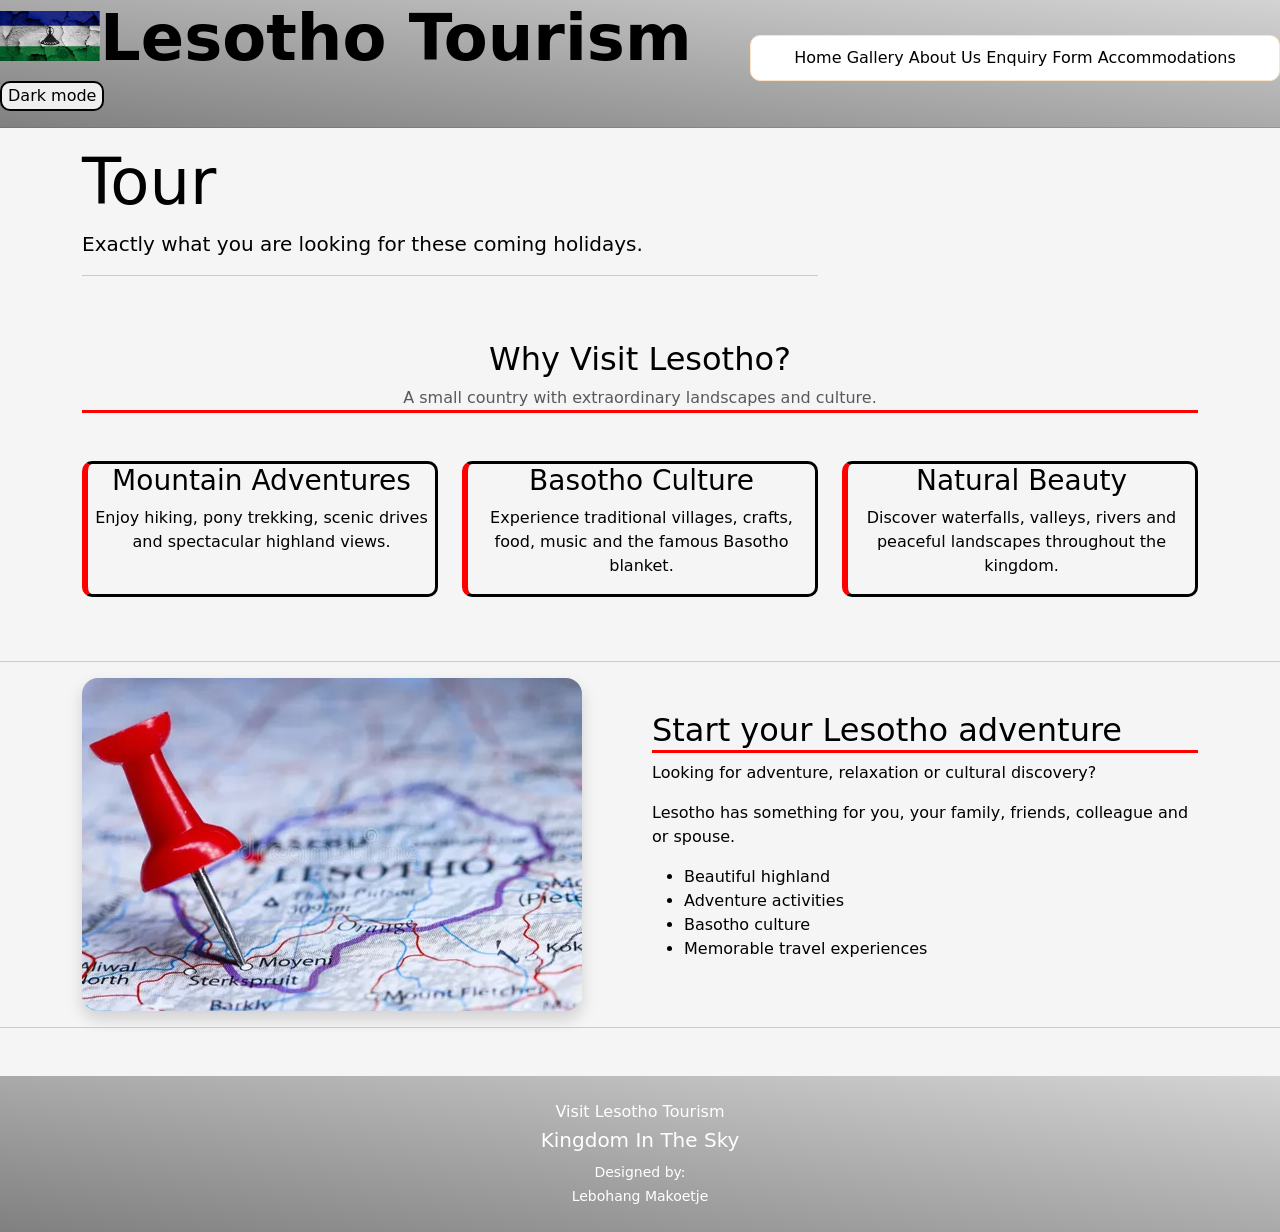
==== index.html @ 9b4d43bc "Add files via upload" ====
<!DOCTYPE html>
<html lang="en">
<head>
  <meta charset="UTF-8">
  <meta name="viewport" content="width=device-width, initial-scale=1.0">
  <meta name="description" content="Discover Lesotho tourism, destinations, activities and accommodation.">
  <title>Visit Lesotho | Home</title>
  <link href="https://cdn.jsdelivr.net/npm/bootstrap@5.3.3/dist/css/bootstrap.min.css" rel="stylesheet">
  <link rel="stylesheet" href="style.css">
</head>

<body>

<header>
      <h1 class="display-3 fw-bold"><img src="lesotho flag.jpg" alt="Our flag" class="logo"/>Lesotho Tourism</h1>
         <div>
          <nav class="nav-bar">
          <a href="index.html">Home</a>
          <a href="gallery.html">Gallery</a>
          <a href="about us.html">About Us</a>
          <a href="contact.html">Enquiry Form</a>
          <a href="accommodations.html">Accommodations</a>
        </nav>
       <button type="button" onclick="darkmode()">Dark mode</button>
        <hr>
      </div>
</header>
<div>
  
<main>
  <section>
    <div class="container">
      <div class="row">
        <div class="col-lg-8">
          <h4 class="display-3">Tour</h4>
          <p class="lead">Exactly what you are looking for these coming holidays.</p>
          <hr>
        </div>
      </div>
    </div>
  </section>

  <section class="py-5">
    <div class="container">
      <div class="text-center mb-5">
        <h2>Why Visit Lesotho?</h2>
        <p class="text-muted">A small country with extraordinary landscapes and culture.</p>
      </div>

      <div class="row g-4">
        <article class="col-md-4">
          <div class="feature-card h-100">
            <h3>Mountain Adventures</h3>
            <p>Enjoy hiking, pony trekking, scenic drives and spectacular highland views.</p>
          </div>
        </article>

        <article class="col-md-4">
          <div class="feature-card">
            <h3>Basotho Culture</h3>
            <p>Experience traditional villages, crafts, food, music and the famous Basotho blanket.</p>
          </div>
        </article>
        <article class="col-md-4">
          <div class="feature-card h-100">
            <h3>Natural Beauty</h3>
            <p>Discover waterfalls, valleys, rivers and peaceful landscapes throughout the kingdom.</p>
          </div>
        </article>
      </div>
    </div>
  </section>
  <hr>
  <section>
    <div class="container">
      <div class="row align-items-center g-4">
        <div class="col-lg-6">
          <img class="img-fluid rounded-4 shadow" src="Lesothomap.webp"/>
        </div>
        <div class="col-lg-6">
          <h2 class="h2">Start your Lesotho adventure</h2>
           <p>Looking for adventure, relaxation or cultural discovery?<br></p>
            <p>Lesotho has something for you, your family, friends, colleague and or spouse.</p>

          <ul class="check-list">
            <li>Beautiful highland</li>
            <li>Adventure activities</li>
            <li>Basotho culture</li>
            <li>Memorable travel experiences</li>
          </ul>
          
        </div>
      </div>
    </div>
  </section>
</main>
</div>
<hr>
  <footer class="footer mt-5">
   <div class="container py-4 text-center">
    <p class="mb-1">Visit Lesotho Tourism</p>
    
     <h5>Kingdom In The Sky</h5>
    <small>Designed by:<br>Lebohang Makoetje</small>
  </div>
</footer>

<script>
  
  function darkmode(){
    var element = document.body;
    element.classList.toggle("dark-mode");
  }
</script>
 </body>

</html>
---- style.css ----
body{
    background-color: whitesmoke;
    color: black;
}
.dark-mode{
    background-color: black;
    color: white;
}
button{
    border-radius: 10px;
    border: 2px solid black;
    color:black;
}

header{
    color: black;
    background-image: linear-gradient(to top right,grey,lightgrey);
}

h1{
    color: black;
}
h4{
    color: black;
}
.h2{
    border-bottom: 3px solid red;
}
hr{ 
    align-items: center;
    color: red;
    width: 100%;
    height: 5%;
}
.text-muted{
    border: 3px;
    border-bottom: 3px solid red;
}
nav{
    margin-left: 750px;
    margin-top: -50px;
    background-color: white;
    border: 1px solid bisque;
    border-radius: 10px;
    padding-top: 10px;
    padding-bottom: 10px;
    text-align: center;
}
a{
    color: black;
    text-decoration: none;
    transition: 0.3s;
}
a:hover{
  color: red;
  transform: scale(1.04);
}
.lead{
    color: black;
}
{
    background-color: whitesmoke;
    padding-bottom: 350px;
}
.plan{
    color: black;
}

.logo{
    width: 100px;
    height: 50px;
    margin-top: -13px;
}

.feature-card{
   
    border-left: 6px solid red;
    border-right: 3px solid black;
    border-top: 3px solid black;
    border-bottom: 3px solid black;
    border-radius: 10px;
    text-align: center;
    transition: 0.3s;
     
}
.feature-card:hover {
    background-color: lightgrey;
    transform: translateY(-10px);
    box-shadow: 0px 20px 50px;

}

.trans{
    background-color: lightslategrey;
    height: 200px;
    width: 100px;
    transition: width 2s;

}
.trans:hover {
    width: 400px;
    height: 100px;
}
footer{
    color: white;
    background-image: linear-gradient(to top right,grey,lightgrey);
}
.res1{
    border: 5px solid black;
    border-radius: 20px;
    background-color: lightcyan;
    width: 500px;
    text-align: center;
    padding-top: 20px;
    margin-left: 50px;
    padding-left: 20px;
    padding-right: 20px;

}
.res2{
    border: 5px solid black;
    border-radius: 20px;
    background-color: lightcyan;
    width: 500px;
    text-align: center;
    padding-top: 80px;
    margin-left: 650px;
    margin-top: -1030px;
    padding-bottom: ;
    padding-left: 20px;
    padding-right: 20px;
}
.res3{
    border: 5px solid black;
    border-radius: 20px;
    background-color: lightcyan;
    width: 500px;
    text-align: center;
    padding-top: 40px;
    margin-left: 650px;
    padding-bottom: ;
    padding-left: 20px;
    padding-right: 20px;
}

.resbig{
    text-align: center;
}

.container-1{
    margin-bottom: 100px;
    margin-left: 100px;
    width: 500px;
    height: 100%;
    border: 3px solid black;
    border-radius: 10px;
    text-align: center;
    box-shadow: 5px 10px 50px;
}
.container-2{
    margin-top: -590px;
   
    margin-left: 700px;
    width: 500px;
    height: 100%;
    border: 3px solid black;
    border-radius: 10px;
    text-align: center;
    box-shadow: 5px 10px 50px;
}
.form-title{
     background-image: linear-gradient(to top right, cyan,lightcyan);
     border-radius: 10px;
     width: 100%;
}

.button2, .button1{
    color: white;
    width: 150px;
    border-radius: 15px;
    border: 3px solid white;
    background-color: black;
}
.hr2{
    color: black;
}
.img{
    box-shadow: 5px 5px 50px; 
}
.gal1{
    margin-left: 50px;
    box-shadow: 5px 5px 50px;
    border: 3px solid; 
    border-radius: 20px;
    width: 300px;
    height: 600px;
    padding-left: 20px;
    padding-right: 20px;
    padding-top: 15px;
    background-image: linear-gradient(to top,black,lightgrey);
    text-align: center;
    color: white;
    transition: 0.3s;
}
.gal2{
    margin-left: 460px;
    margin-top: -600px;
    box-shadow: 5px 5px 50px;
    border: 3px solid; 
    border-radius: 20px;
    width: 300px;
    height: 500px;
    padding-left: 20px;
    padding-right: 20px;
    padding-top: 15px;
    padding-bottom: -10px;
    background-image: linear-gradient(to top,black,lightgrey);
    text-align: center;
    color: white;
    transition: 0.3s;
}
.gal3{
    margin-left: 860px;
    margin-top: -500px;
    box-shadow: 5px 5px 50px;
    border: 3px solid; 
    border-radius: 20px;
    width: 300px;
    height: 510px;
    padding-left: 20px;
    padding-right: 20px;
    padding-top: 15px;
    padding-bottom: 20px;
    background-image: linear-gradient(to top,black,lightgrey);
    text-align: center;
    color: white;
    transition: 0.3s;
}
.gal4{
    margin-top: 150px;
    margin-left: 50px;
    box-shadow: 5px 5px 50px;
    border: 3px solid; 
    border-radius: 20px;
    width: 300px;
    height: 500px;
    padding-left: 20px;
    padding-right: 20px;
    padding-top: 15px;
    padding-bottom: -10px;
    background-image: linear-gradient(to top,black,lightgrey);
    text-align: center;
    color: white;
    transition: 0.3s;
}
.gal5{
    margin-left: 460px;
    margin-top: -490px;
    
    border: 3px solid; 
    border-radius: 20px;
    width: 300px;
    height: 450px;
    padding-left: 20px;
    padding-right: 20px;
    padding-top: 15px;
    padding-bottom: -10px;
    background-image: linear-gradient(to top,black,lightgrey);
    text-align: center;
    color: white;
    transition: 0.3s;
}
.gal6{
    margin-left: 860px;
    margin-top: -450px;
    border: 3px solid;
    border-radius: 20px;
    width: 300px;
    height: 290px;
    box-shadow: 5px 5px 50%;
    padding-left: 20px;
    padding-right: 20px;
    padding-top: 15px;
    padding-bottom: -10px;
    background-image: linear-gradient(to top,black,lightgrey);
    text-align: center;
    color: white;
    transition: 0.3s;
}
.gal7{
    margin-left: 860px;
    margin-top: px;
    border: 3px solid;
    border-radius: 20px;
    width: 300px;
    height: 290px;
    box-shadow: 5px 5px 50%;
    padding-left: 20px;
    padding-right: 20px;
    padding-top: 15px;
    padding-bottom: -10px;
    background-image: linear-gradient(to top,black,lightgrey);
    text-align: center;
    color: white;
    transition: 0.3s;
}

.gal1:hover {
    transform: scale(1.10);
}

.gal2:hover {
    transform: scale(1.10);
}

.gal3:hover {
    transform: scale(1.10);
}

.gal4:hover {
    transform: scale(1.10);
}

.gal5:hover {
    transform: scale(1.10);
}

.gal6:hover {
    transform: scale(1.10);
}
.gal7:hover {
    transform: scale(1.10);
}

@media (max-width: 768px) {

    .culture-card,
    .activity-card {
        width: 100%;
    }
    .res3{
        text-align: center;
        width: 100%;
        margin: 0px;
    }
    section {
        padding: 40px 5%;
    }

    section h2 {
        font-size: 26px;
    }
  .nav-bar{
    margin: 0px;
  }
  button{
    margin-left: 100px;
  }
.gal1{
    margin: 0;
}
.gal2{
    margin: 0;
}
.gal3{
    margin: 0;

}
.gal4{
   margin: 0;

}
.gal5{
   margin: 0;

}
.gal6{
   margin: 0;
}
.gal7{
    margin: 0;
}
.container-1{
    margin: 0px;
    width: 100%;
}

.container-2{
    margin: 0px;
    width: 100%;
}
.button1{
   margin-right: 100px; 
}
.button2{
   margin-right: 100px; 
}
.res1{
    width: 100%;
    margin: 0px;
}
.res2{
    width: 100%;
    margin: 0px;
}
.container{
    text-align: center;
}
}
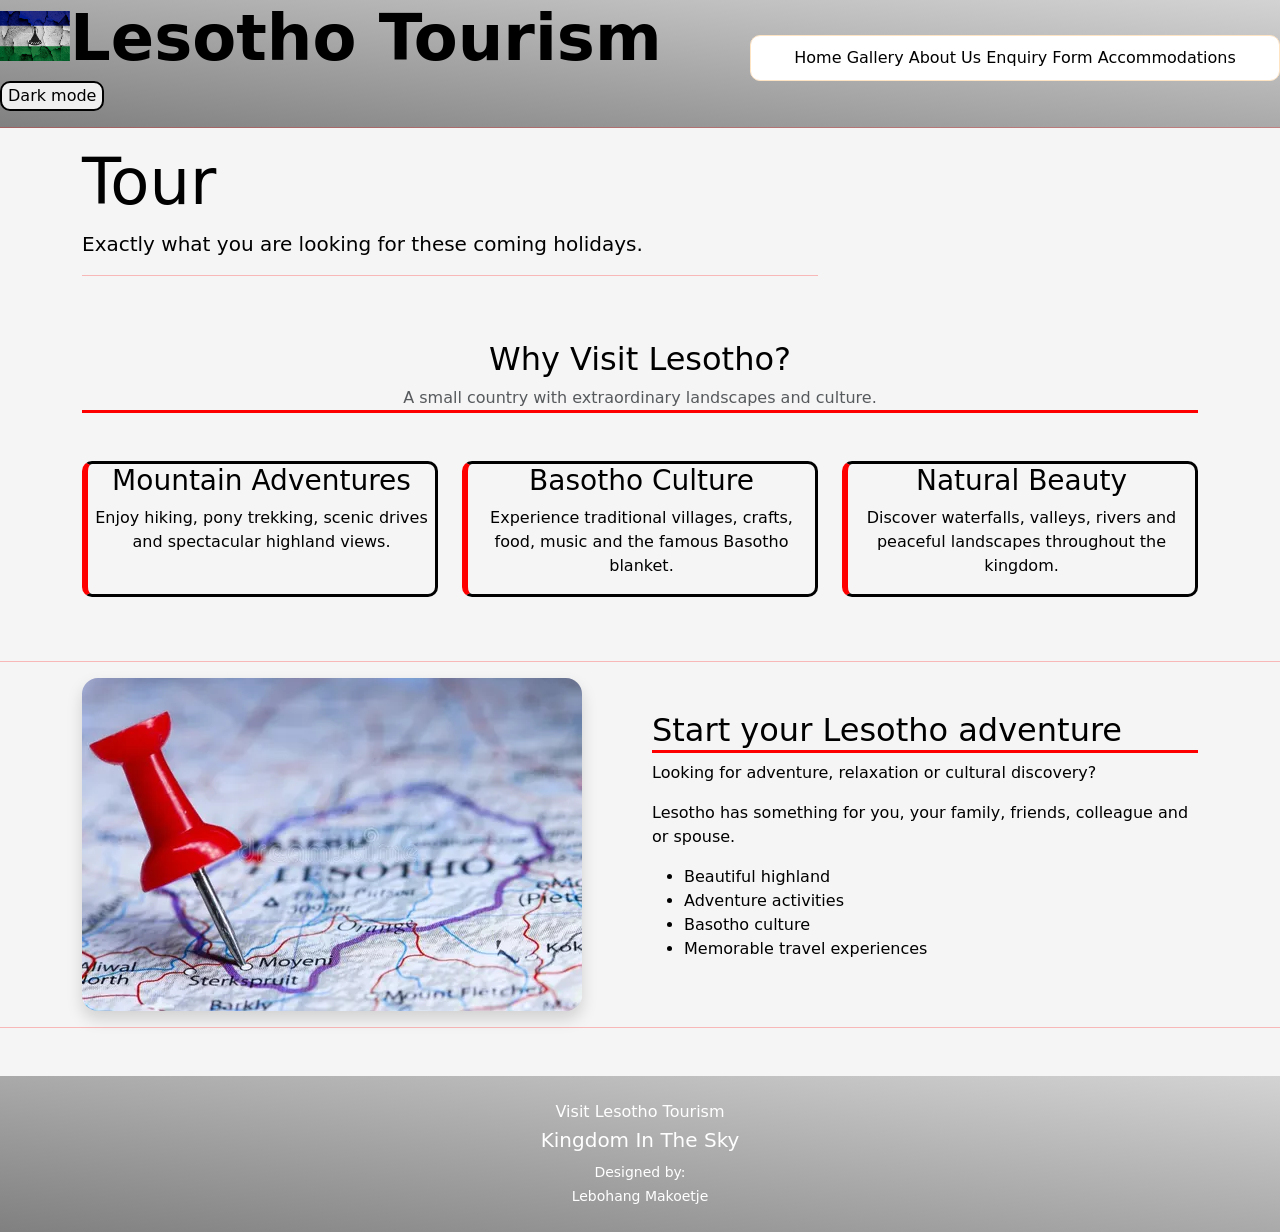
==== commit 40931e82: "Update index.html" ====
--- a/index.html
+++ b/index.html
@@ -12,7 +12,7 @@
 <body>
 
 <header>
-      <h1 class="display-3 fw-bold"><img src="lesotho flag.jpg" alt="Our flag" class="logo"/>Lesotho Tourism</h1>
+      <h1 class="display-3 fw-bold"><img src="lesotho flag.jpg" class="logo"/>Lesotho Tourism</h1>
          <div>
           <nav class="nav-bar">
           <a href="index.html">Home</a>
@@ -114,4 +114,4 @@
 </script>
  </body>
 
-</html>+</html>
--- a/style.css
+++ b/style.css
@@ -67,7 +67,7 @@
 }
 
 .logo{
-    width: 100px;
+    width: 70px;
     height: 50px;
     margin-top: -13px;
 }
@@ -406,4 +406,4 @@
 .container{
     text-align: center;
 }
-}+}
